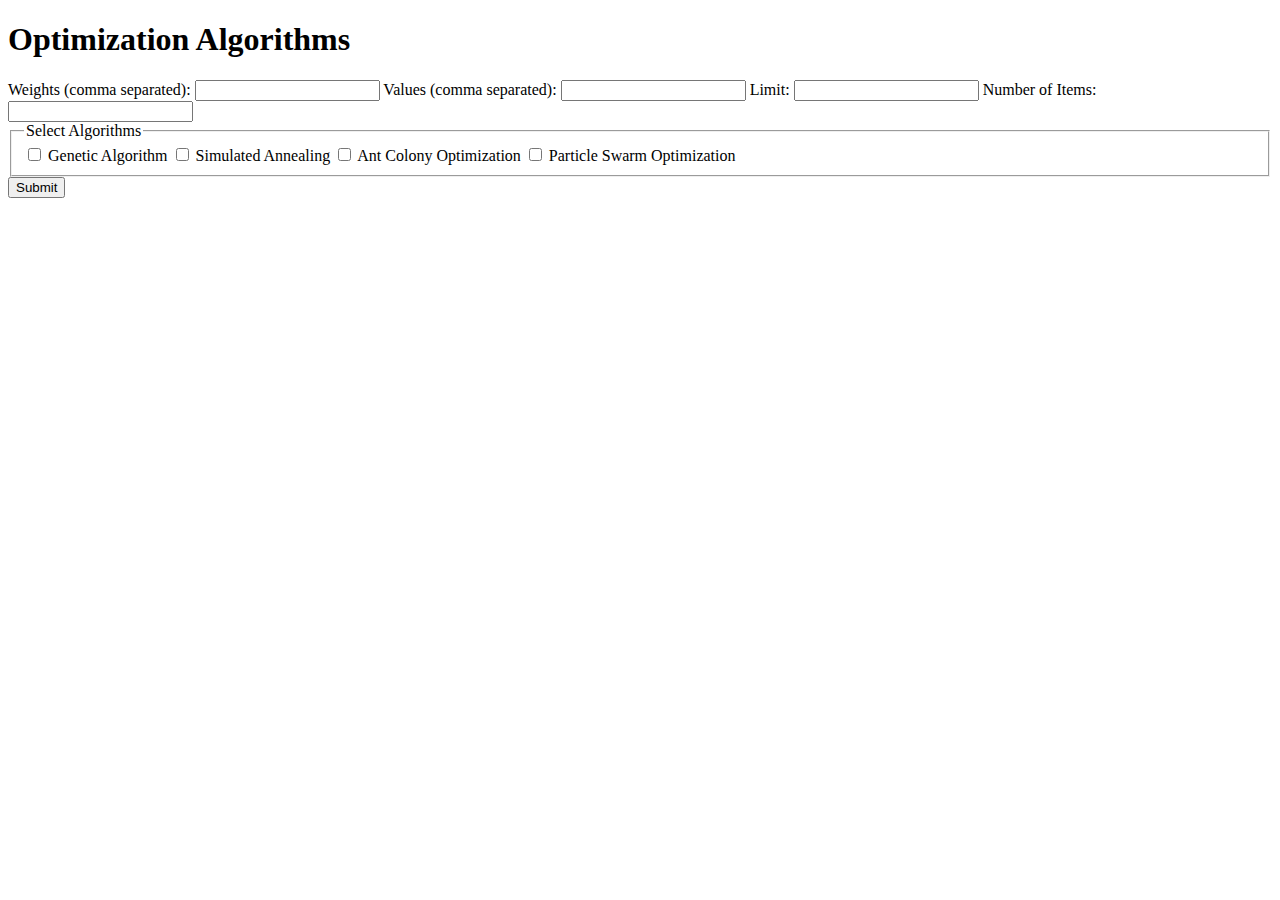
==== knapsackbench/static/index.html @ 1747db25 "feat/shows data for genetic data" ====
<!DOCTYPE html>
<html lang="en">
<head>
    <meta charset="UTF-8">
    <meta name="viewport" content="width=device-width, initial-scale=1.0">
    <title>Optimization Algorithms</title>
    <link rel="stylesheet" href="/static/styles.css">
</head>
<body>
    <div class="container">
        <h1>Optimization Algorithms</h1>
        <form id="optimizationForm">
            <label for="weights">Weights (comma separated):</label>
            <input type="text" id="weights" name="weights" required>

            <label for="values">Values (comma separated):</label>
            <input type="text" id="values" name="values" required>

            <label for="limit">Limit:</label>
            <input type="number" id="limit" name="limit" required>

            <label for="items">Number of Items:</label>
            <input type="number" id="items" name="items" readonly>

            <fieldset>
                <legend>Select Algorithms</legend>
                <label><input type="checkbox" name="algorithms" value="genetic"> Genetic Algorithm</label>
                <label><input type="checkbox" name="algorithms" value="simulated_annealing"> Simulated Annealing</label>
                <label><input type="checkbox" name="algorithms" value="ant_colony"> Ant Colony Optimization</label>
                <label><input type="checkbox" name="algorithms" value="particle_swarm"> Particle Swarm Optimization</label>
            </fieldset>

            <button type="submit">Submit</button>
        </form>
    </div>
    <script src="/static/form.js"></script>
</body>
</html>
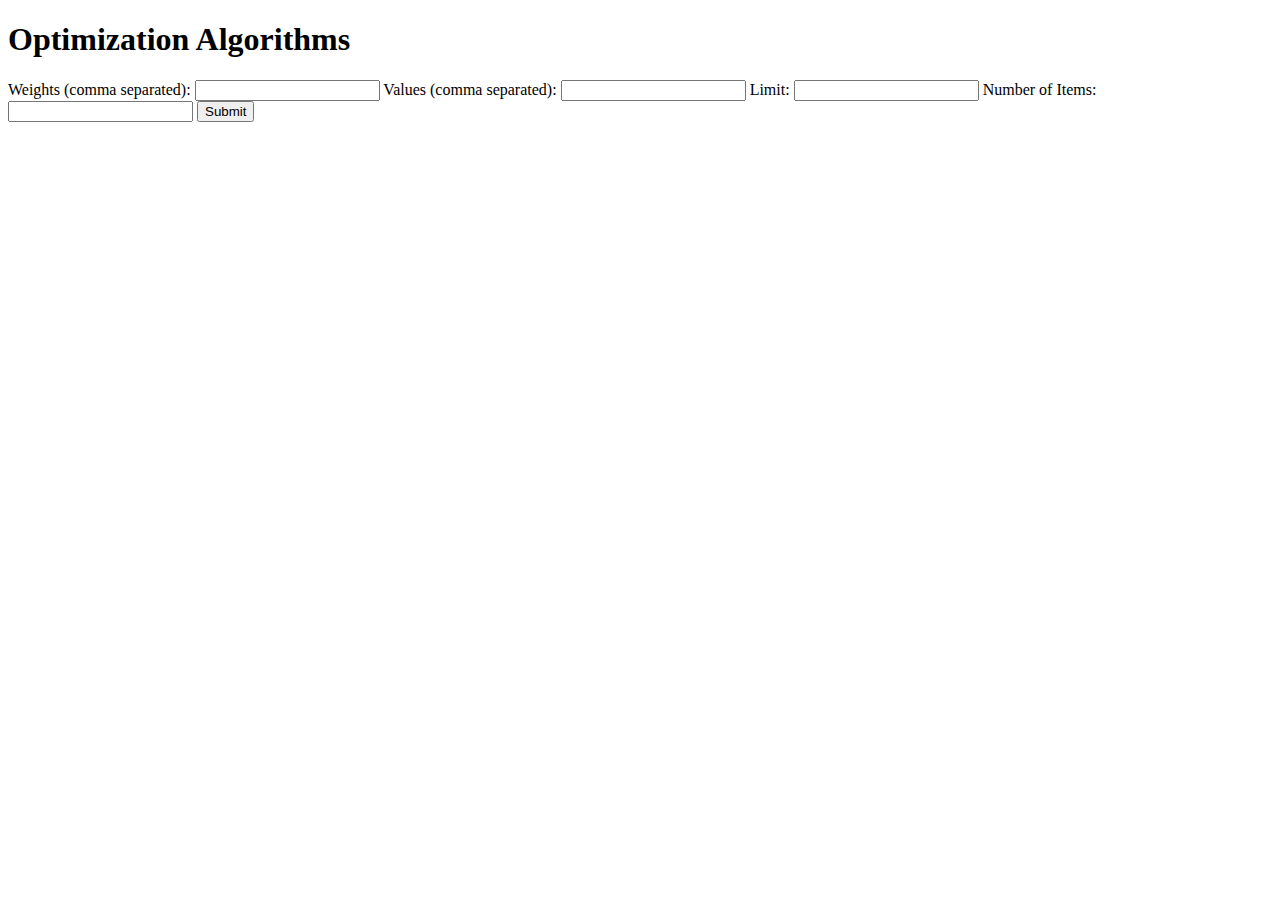
==== commit dbd13b97: "feat/displays all algorithms" ====
--- a/knapsackbench/static/index.html
+++ b/knapsackbench/static/index.html
@@ -22,13 +22,6 @@
             <label for="items">Number of Items:</label>
             <input type="number" id="items" name="items" readonly>
 
-            <fieldset>
-                <legend>Select Algorithms</legend>
-                <label><input type="checkbox" name="algorithms" value="genetic"> Genetic Algorithm</label>
-                <label><input type="checkbox" name="algorithms" value="simulated_annealing"> Simulated Annealing</label>
-                <label><input type="checkbox" name="algorithms" value="ant_colony"> Ant Colony Optimization</label>
-                <label><input type="checkbox" name="algorithms" value="particle_swarm"> Particle Swarm Optimization</label>
-            </fieldset>
 
             <button type="submit">Submit</button>
         </form>
